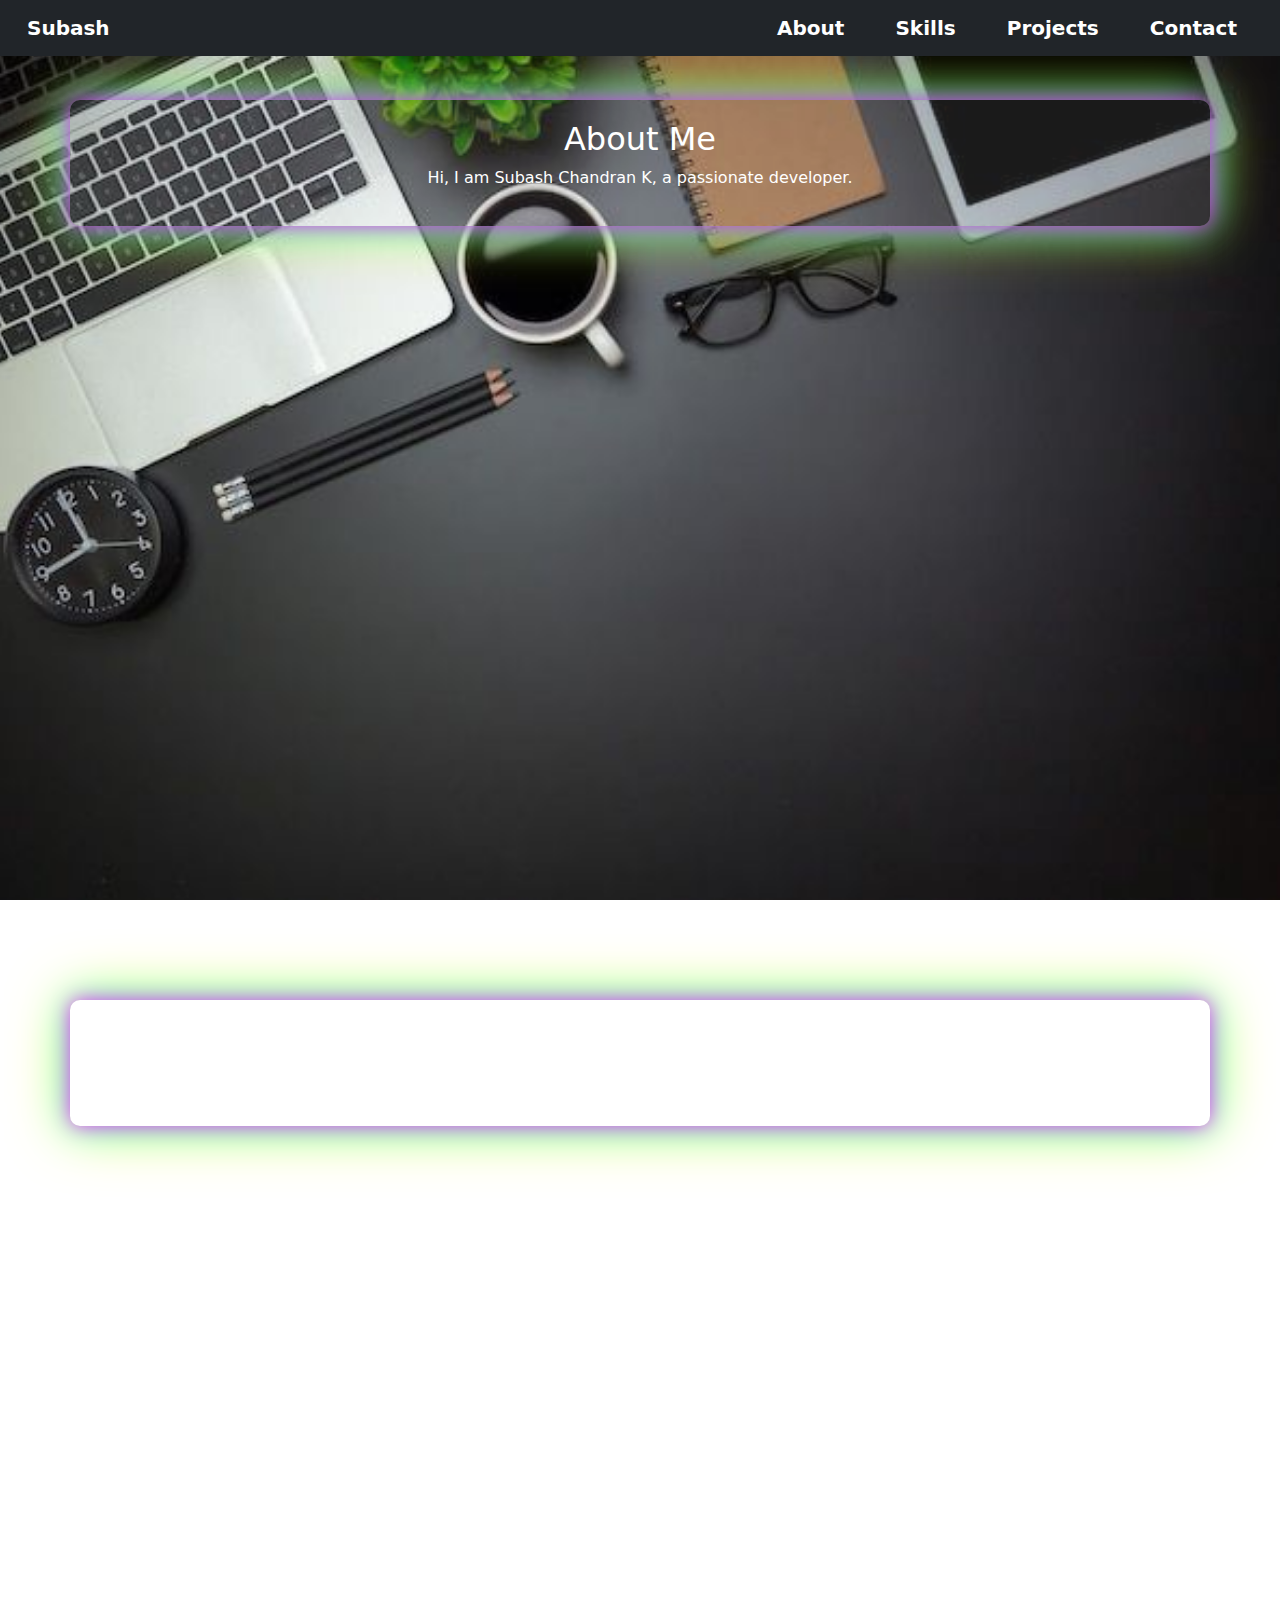
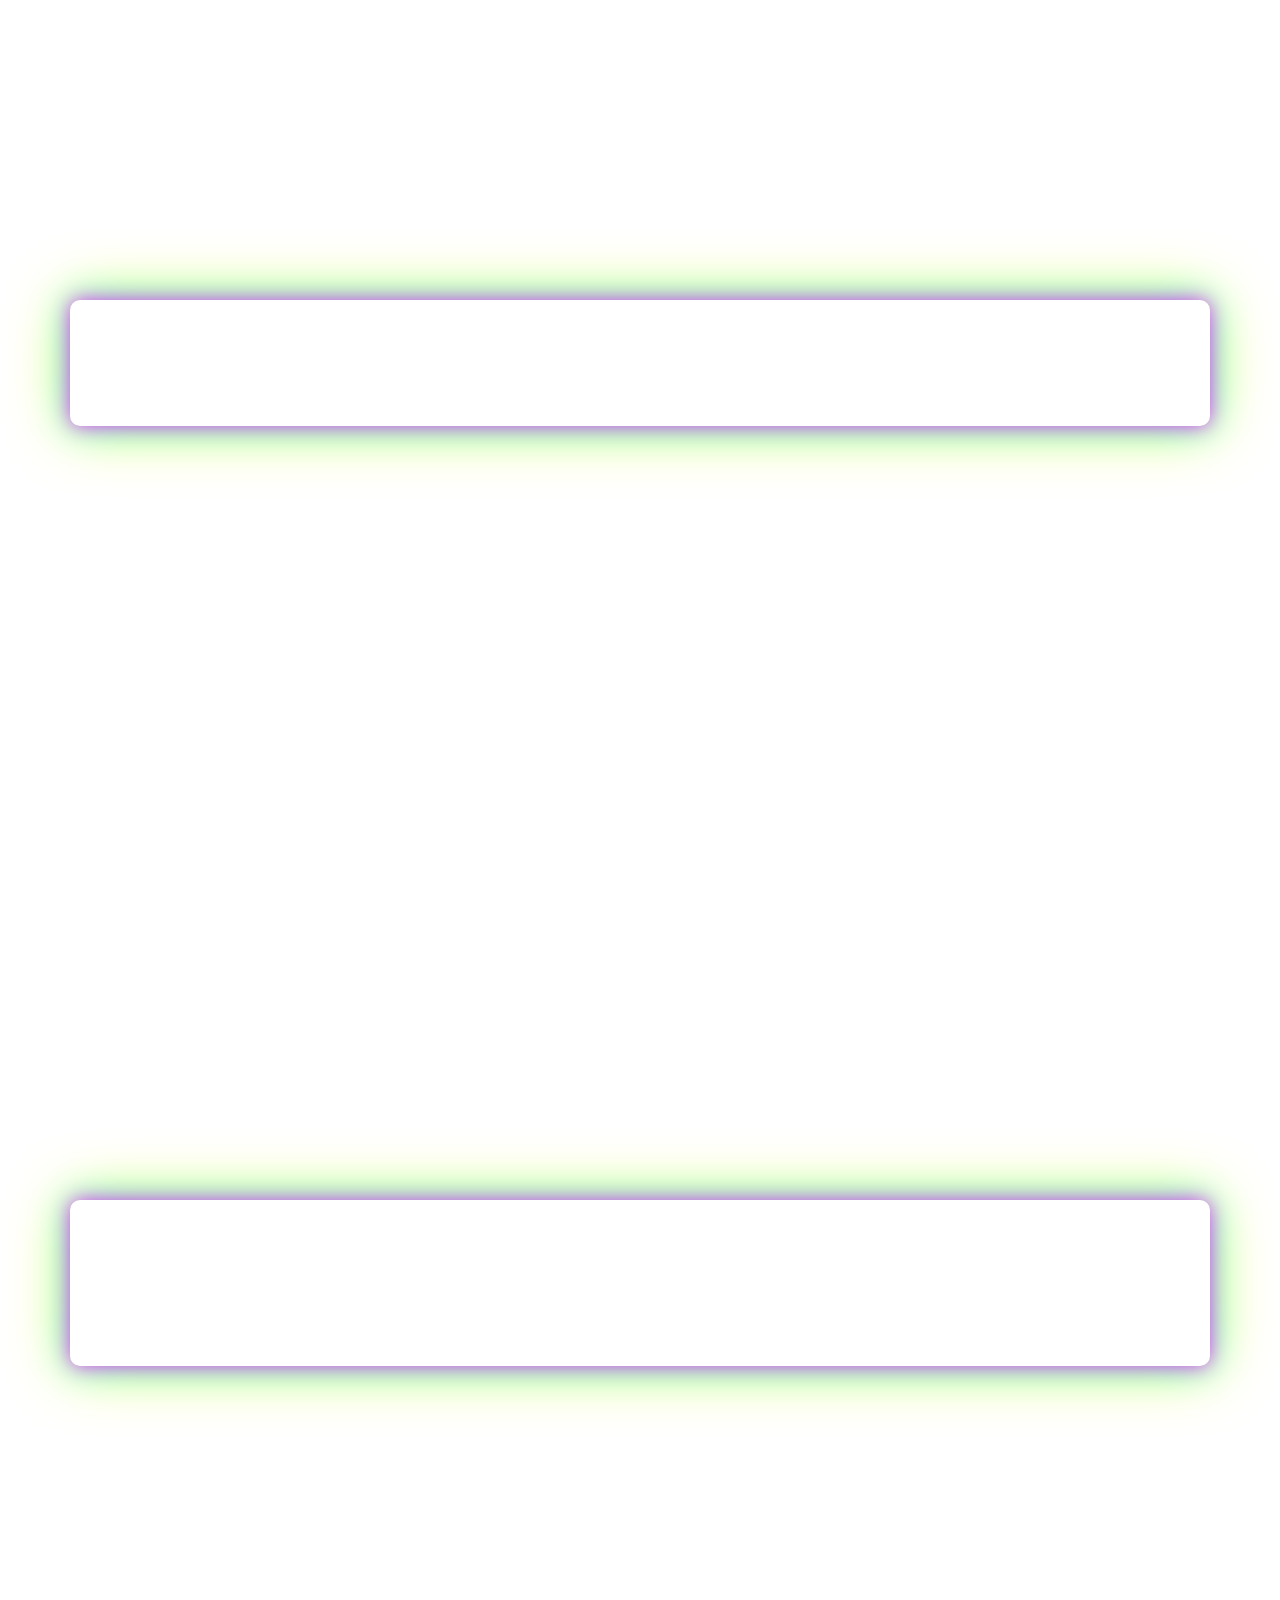
==== full.html @ d8e35111 "Add files via upload" ====
<!DOCTYPE html>
<html lang="en">
<head>
    <meta charset="UTF-8">
    <meta name="viewport" content="width=device-width, initial-scale=1.0">
    <title>Portfolio</title>
    <link href="https://cdn.jsdelivr.net/npm/bootstrap@5.3.0/dist/css/bootstrap.min.css" rel="stylesheet">
    <script src="https://cdn.jsdelivr.net/npm/bootstrap@5.3.0/dist/js/bootstrap.bundle.min.js"></script>
    <style>
        body {
            background: url('background.jpg') no-repeat center center/cover ;
            background-attachment: fixed;
            color: white;
        }
        .container-fluid {
            display: flex;
            justify-content: space-between;
            color: white;
        }
        .section {
            padding: 100px 20px;
            min-height: 100vh;
            text-align: center;
        }
        .glow-box {
            background: rgba(255, 255, 255, 0.1);
            padding: 20px;
            border-radius: 10px;
            box-shadow: 0 0 20px rgba(255, 0, 255, 0.8), 0 0 40px rgba(0, 255, 255, 0.8), 0 0 60px rgba(255, 255, 0, 0.8);
            transition: transform 0.3s ease, box-shadow 0.3s ease;
        }
        .glow-box:hover {
            transform: scale(1.05);
            box-shadow: 0 0 30px rgba(255, 0, 255, 1), 0 0 50px rgba(0, 255, 255, 1), 0 0 70px rgba(255, 255, 0, 1);
        }
        nav a {
            color: white;
            font-weight: bold;
            text-decoration: none;
            padding: 10px 15px;
            transition: 0.3s;
        }
        nav a:hover {
            color: cyan;
        }
        html {
            scroll-behavior: smooth;
        }
    </style>
</head>
<body>
    <nav class="navbar navbar-dark bg-dark fixed-top">
        <div class="container-fluid">
            <a class="navbar-brand" href="#">Subash</a>
            <div>
                <a href="#about" class="navbar-brand">About</a>
                <a href="#skills" class="navbar-brand">Skills</a>
                <a href="#projects" class="navbar-brand">Projects</a>
                <a href="#contact" class="navbar-brand">Contact</a>
            </div>
        </div>
    </nav>
    
    <div id="about" class="section">
        <div class="container glow-box">
            <h2>About Me</h2>
            <p>Hi, I am Subash Chandran K, a passionate developer.</p>
        </div>
    </div>
    
    <div id="skills" class="section">
        <div class="container glow-box">
            <h2>Skills</h2>
            <p>HTML, CSS, JavaScript, Python, Java, SQL, C, Node.js</p>
        </div>
    </div>
    
    <div id="projects" class="section">
        <div class="container glow-box">
            <h2>Projects</h2>
            <p>Architecture Design Hub, Online Blood Banking System, Real-Time Chat System</p>
        </div>
    </div>
    
    <div id="contact" class="section">
        <div class="container glow-box">
            <h2>Contact</h2>
            <p>Email: subashchandrankandhasamy@gmail.com</p>
            <p>Phone: 7538841098</p>
        </div>
    </div>
</body>
</html>
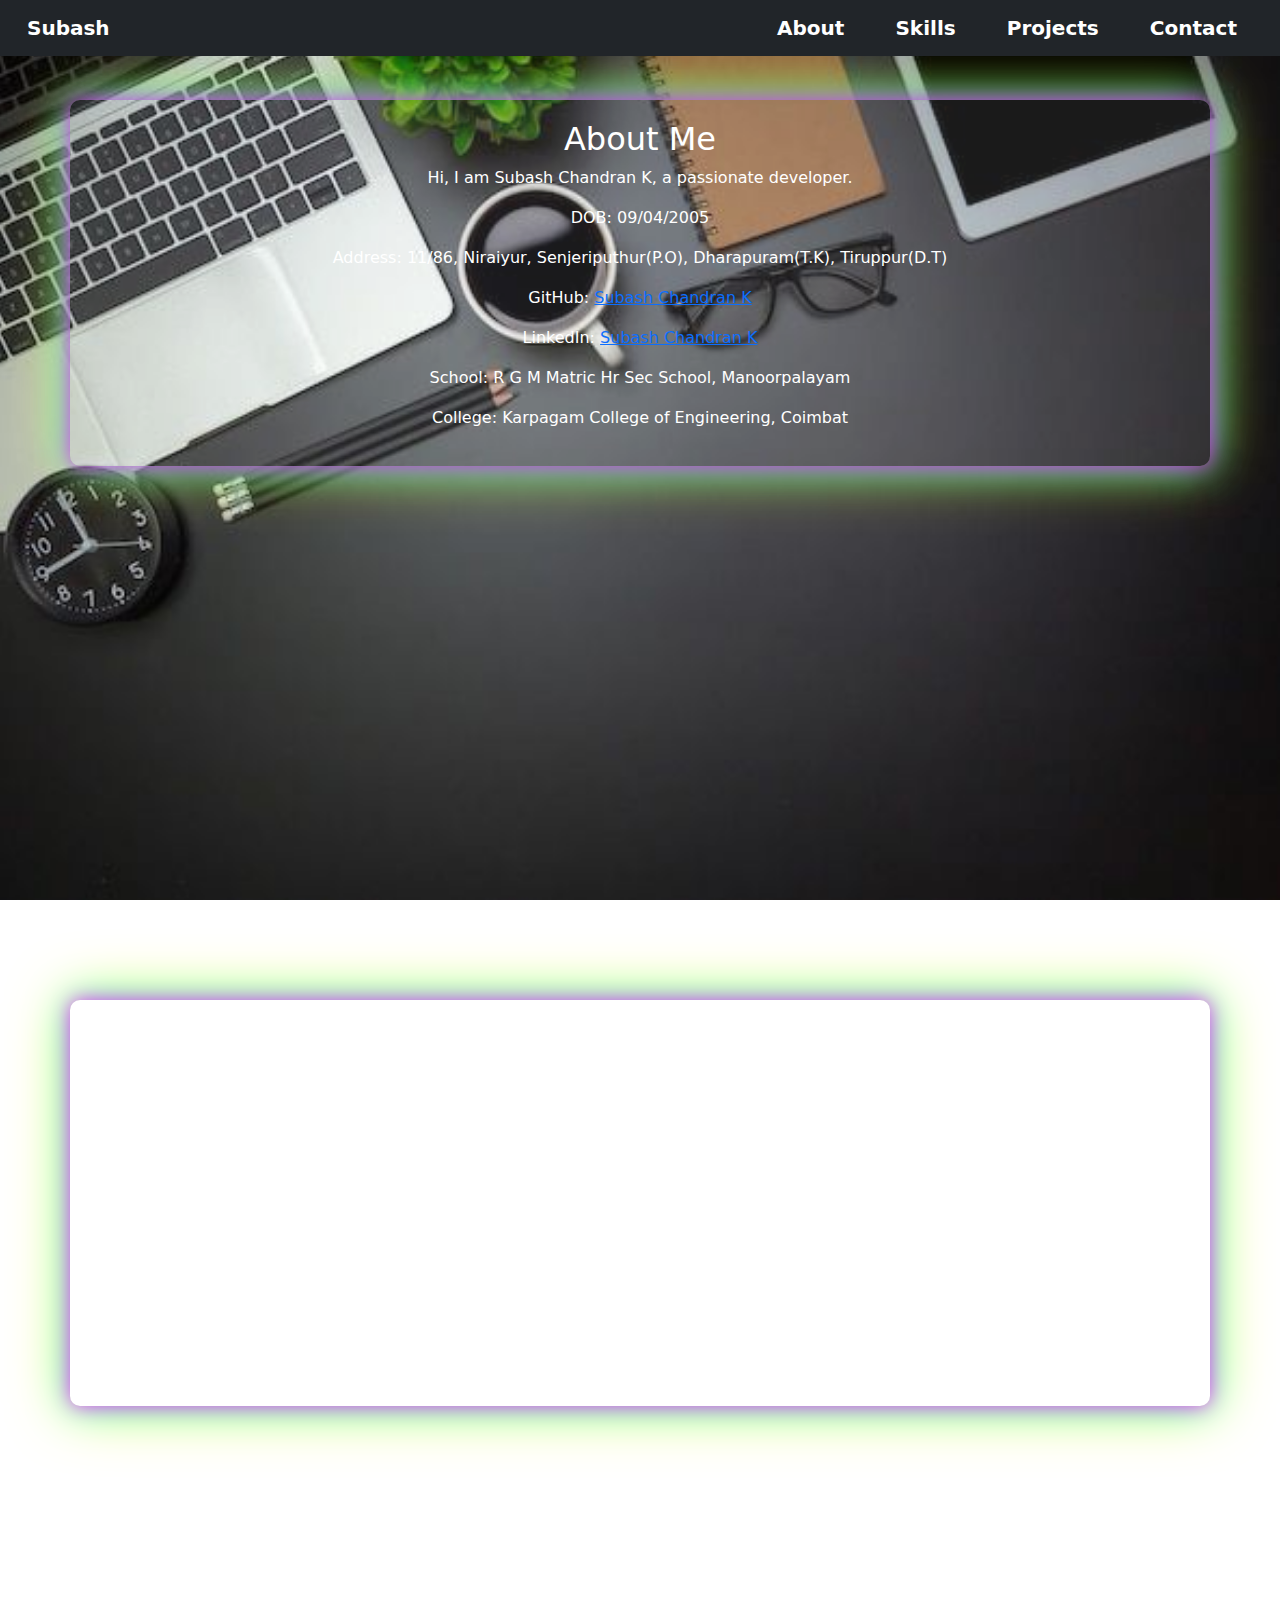
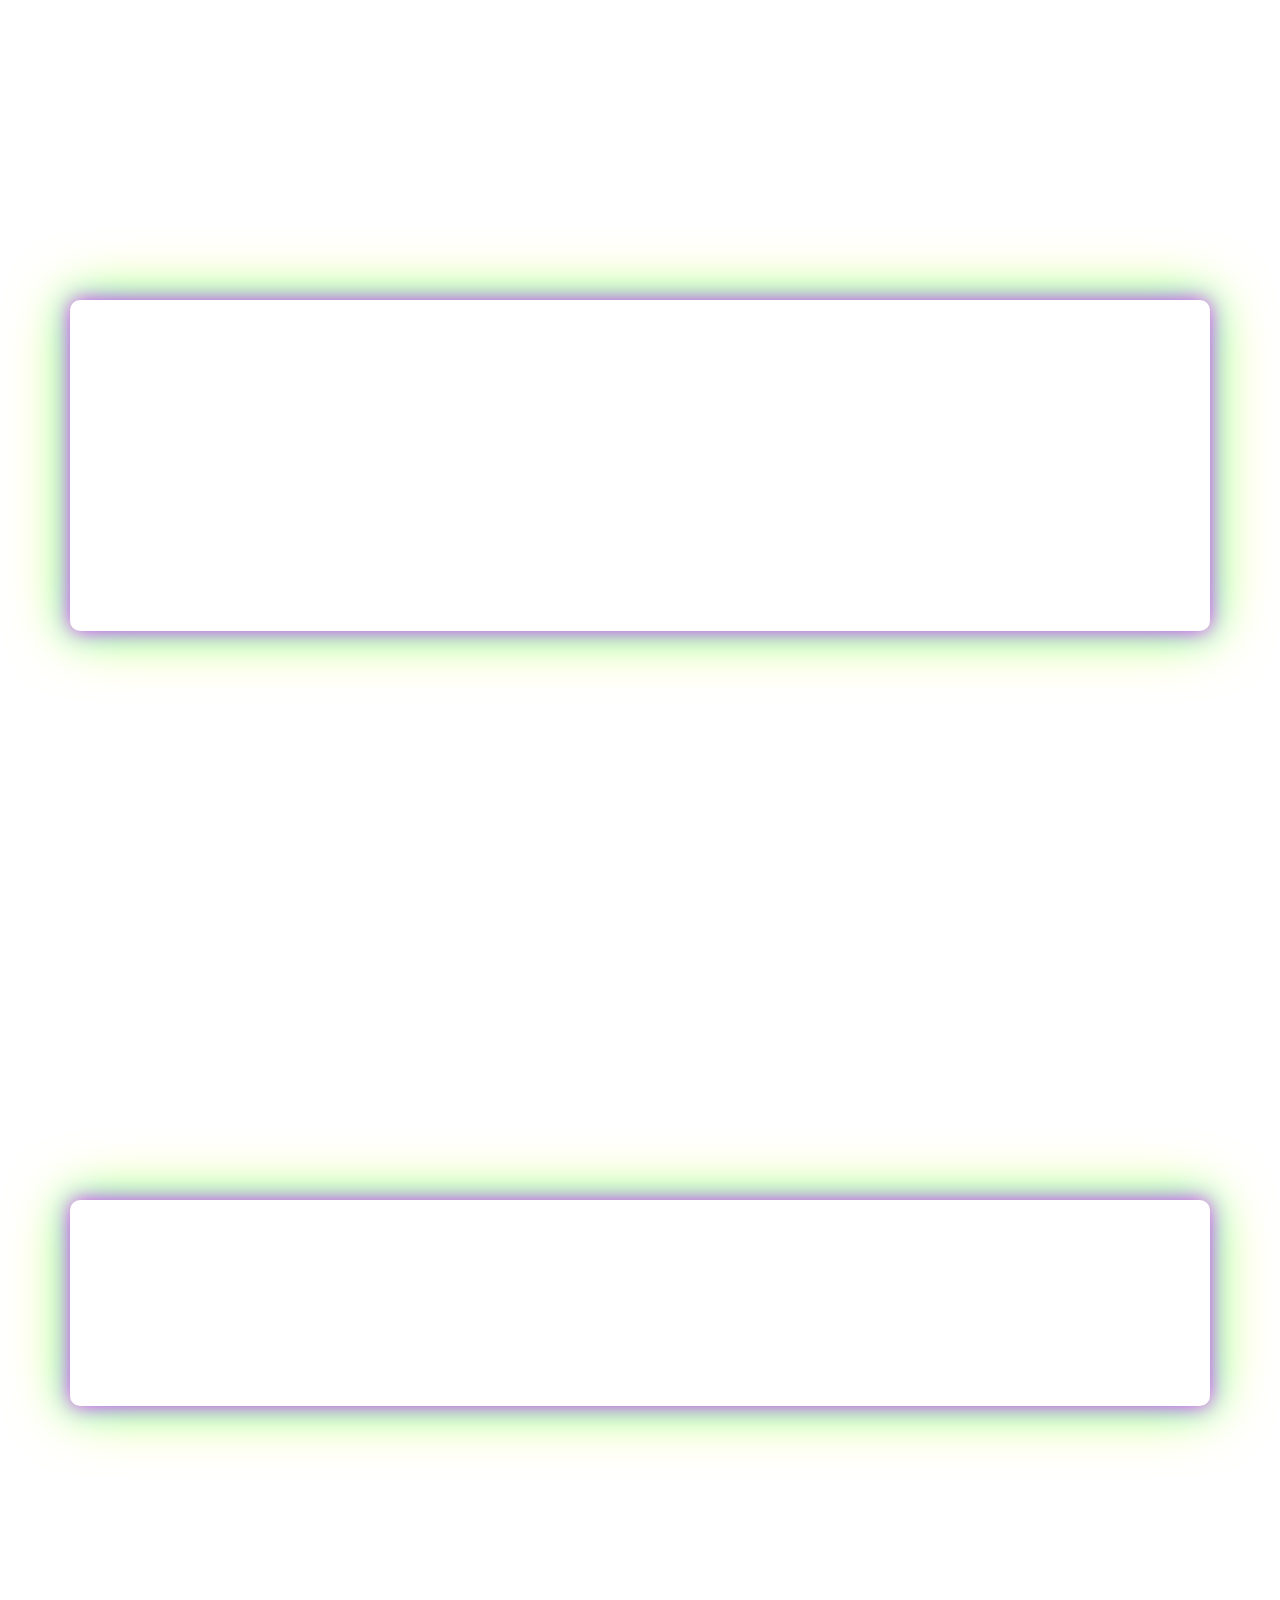
==== commit d5cd6a19: "Add files via upload" ====
--- a/full.html
+++ b/full.html
@@ -65,28 +65,53 @@
         <div class="container glow-box">
             <h2>About Me</h2>
             <p>Hi, I am Subash Chandran K, a passionate developer.</p>
+            <p>DOB: 09/04/2005</p>
+            <p>Address: 11/86, Niraiyur, Senjeriputhur(P.O), Dharapuram(T.K), Tiruppur(D.T)</p>
+            <p>GitHub: <a href="https://github.com/SubashChandranKandhasamy" target="_blank">Subash Chandran K</a></p>
+            <p>LinkedIn: <a href="https://www.linkedin.com/in/subash-chandran-k-7b7b3b1b4/" target="_blank">Subash Chandran K</a></p>
+            <p>School: R G M Matric Hr Sec School, Manoorpalayam</p>
+            <p>College: Karpagam College of Engineering, Coimbat
         </div>
     </div>
     
     <div id="skills" class="section">
         <div class="container glow-box">
             <h2>Skills</h2>
-            <p>HTML, CSS, JavaScript, Python, Java, SQL, C, Node.js</p>
+            <p>HTML - Advanced</p>
+            <p>CSS - Advanced</p>
+            <p>JavaScript - Intermediate</p>
+            <p>Python - Intermediate</p>
+            <p>Java - Intermediate</p>
+            <p>SQL - Beginner</p>
+            <p>C - Intermediate</p>
+            <p>Node.js - Beginner</p>
         </div>
     </div>
     
     <div id="projects" class="section">
         <div class="container glow-box">
             <h2>Projects</h2>
-            <p>Architecture Design Hub, Online Blood Banking System, Real-Time Chat System</p>
+            <div class="project">
+                <h3>Architecture Design Hub</h3>
+                <p>A platform that connects users with professional architects to create customized building designs.</p>
+            </div>
+            <div class="project">
+                <h3>Online Blood Banking System</h3>
+                <p>A web-based platform that connects donors, recipients, and blood banks for efficient blood donation.</p>
+            </div>
+            <div class="project">
+                <h3>Real-Time Chat System</h3>
+                <p>An interactive messaging platform for seamless communication between clients and architects.</p>
+            </div>
         </div>
     </div>
     
     <div id="contact" class="section">
         <div class="container glow-box">
             <h2>Contact</h2>
-            <p>Email: subashchandrankandhasamy@gmail.com</p>
+            <p> Email: subashchandrankandhasamy@gmail.com</p>
             <p>Phone: 7538841098</p>
+            <p>Address: 11/86, Niraiyur, Senjeriputhur(P.O), Dharapuram(T.K), Tiruppur(D.T)</p>
         </div>
     </div>
 </body>
